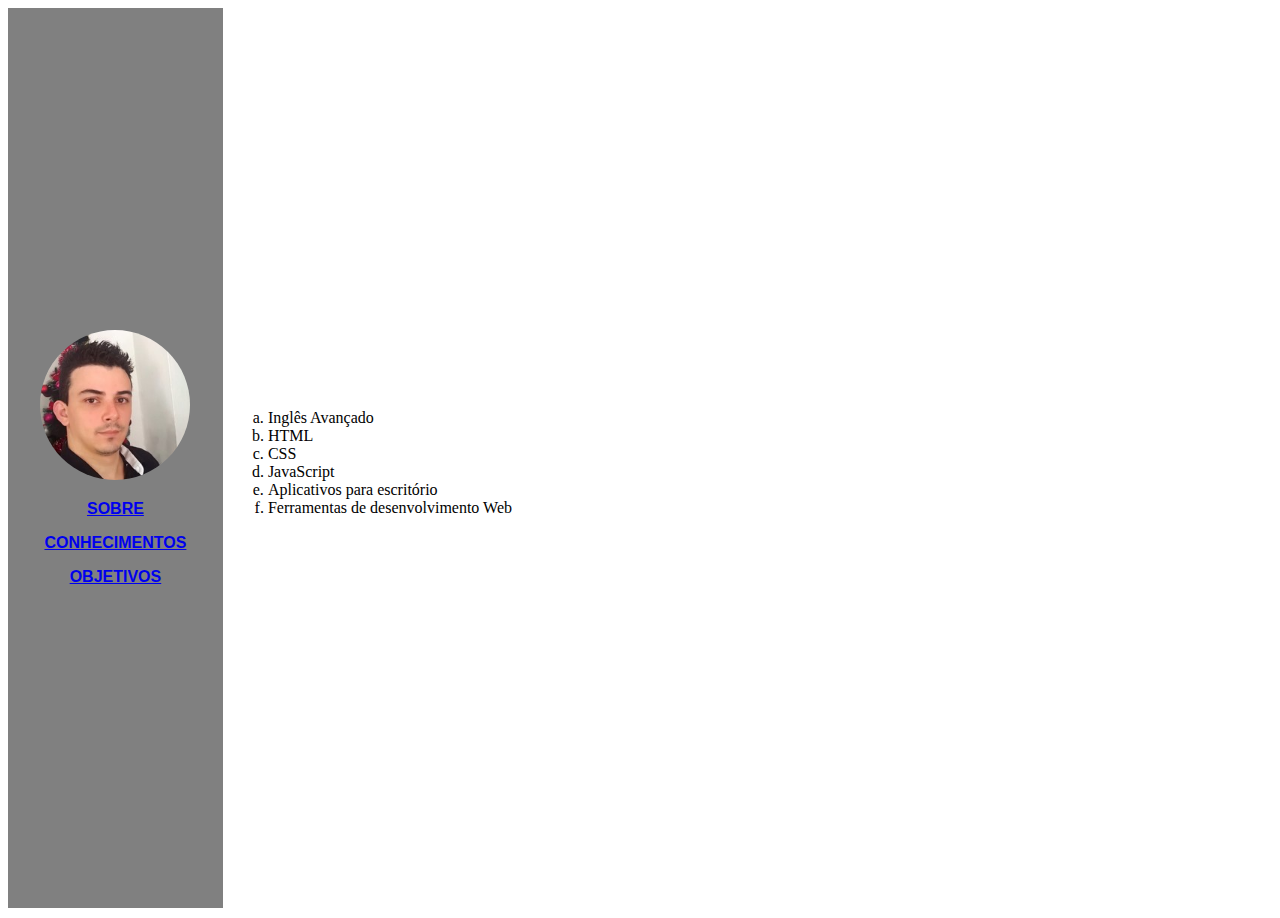
==== conhecimentos.html @ 6d66b1cb "Primeira commit" ====
<!DOCTYPE html>
<html lang="pt-br">
    <head>
        <meta charset="UTF-8">
        <meta http-equiv="X-UA-Compatible" content="IE=edge">
        <meta name="viewport" content="width=device-width, initial-scale=1.0">
        <title>Curriculo Digital</title>
        <link rel="stylesheet" href="/css/style.css">
    </head>
    <body id="index">
        <div class="parent">
            <div class="navbar">
                <nav>
                    <figure>
                        <img src="/assets/avatar.jpeg" alt="avatar" id="avatar1">
                    </figure>
                    <div id="nav-items" style="margin: 0px;">
                        <div>
                            <b><p><a href="/index.html">SOBRE</a></p>
                        </div>
                        <div>
                            <p><a href="/conhecimentos.html">CONHECIMENTOS</a></p>
                        </div>
                        <div>
                            <p><a href="/objetivos.html">OBJETIVOS</a></p></b>
                        </div>
                    </div>
                </nav>
            </div>
            <div class="content" style="margin: 0px;">
                <main id="content">
                    <ol type="a">
                        <li>
                            Inglês Avançado
                        </li>
                        <li>
                            HTML
                        </li>
                        <li>
                            CSS
                        </li>
                        <li>
                            JavaScript
                        </li>
                        <li>
                            Aplicativos para escritório
                        </li>
                        <li>
                            Ferramentas de desenvolvimento Web
                        </li>
                    </ol>            
                </main>
            </div>
        </div>        
    </body>
</html>
---- css/style.css ----
/*GRID*/
.parent {
  display: grid;
  height: 95vh;
  margin: 0px;
  grid-template-columns: minmax(100px, 17%) 1fr;
}

.content {
  height: 100vh;
  margin: 0px;
  padding: 5px;
  display: flex;
  flex-direction: column;
  justify-content: center;
}

.navbar {
  height: 100vh;
  margin: 0px;
  background-color: gray;
  display: flex;
  flex-direction: column;
  justify-content: center;
  align-items: center;
}

#avatar1 {
  width: 150px;
  height: 150px;
  border-radius: 200px;
  margin: 0px;
}

#profile-name {
  padding: 0px;
}

#nav-items {
  color: white;
  text-align: center;
  font-family: Verdana, Geneva, Tahoma, sans-serif;
  margin: 0px;
}
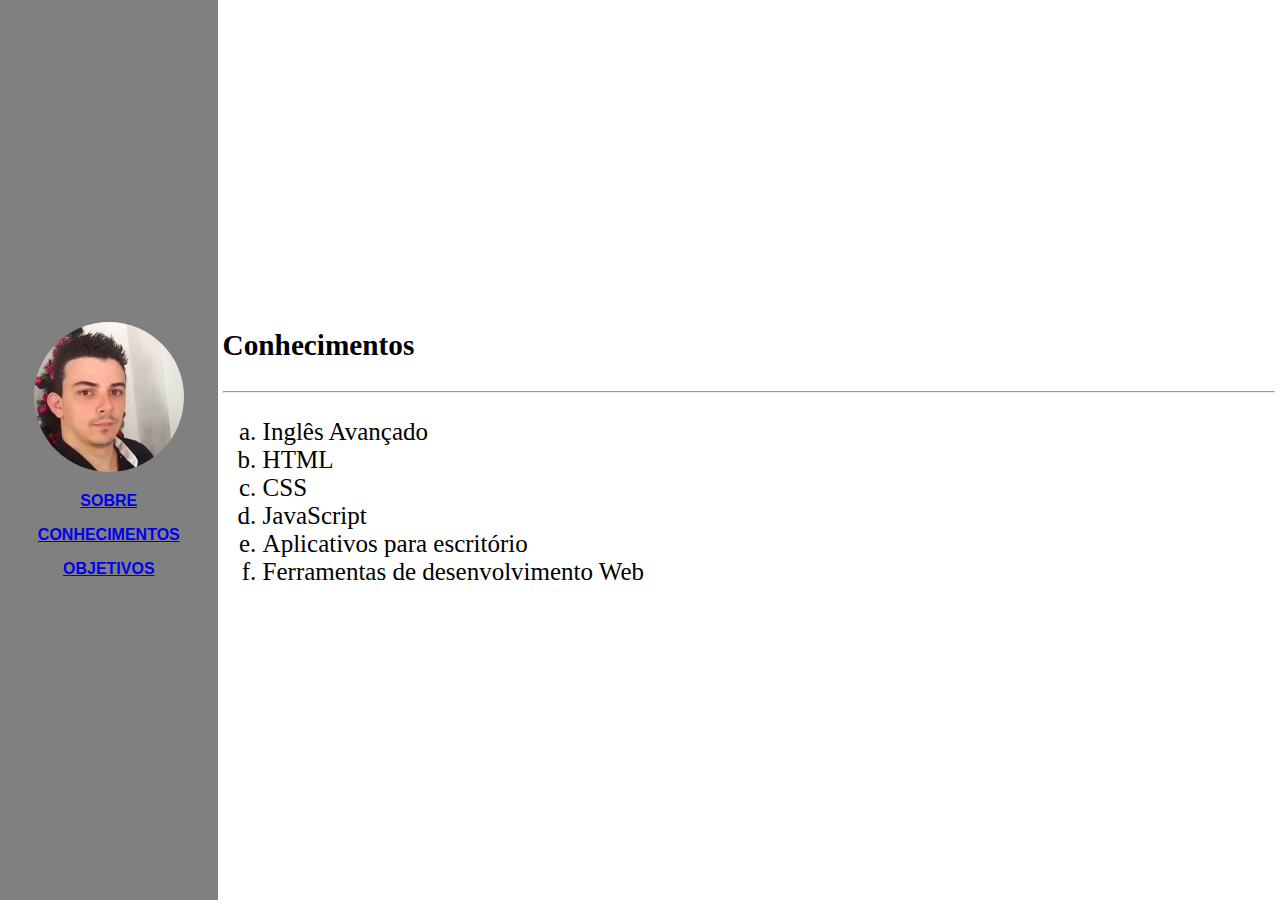
==== commit 624cfe07: "alinhamento corrigido" ====
--- a/conhecimentos.html
+++ b/conhecimentos.html
@@ -7,7 +7,7 @@
         <title>Curriculo Digital</title>
         <link rel="stylesheet" href="/css/style.css">
     </head>
-    <body id="index">
+    <body>
         <div class="parent">
             <div class="navbar">
                 <nav>
@@ -28,7 +28,8 @@
                 </nav>
             </div>
             <div class="content" style="margin: 0px;">
-                <main id="content">
+                <main id="conhecimentos">
+                    <h3>Conhecimentos</h3><hr>
                     <ol type="a">
                         <li>
                             Inglês Avançado
--- a/css/style.css
+++ b/css/style.css
@@ -1,9 +1,18 @@
 /*GRID*/
 .parent {
   display: grid;
-  height: 95vh;
+  height: 100vh;
   margin: 0px;
   grid-template-columns: minmax(100px, 17%) 1fr;
+}
+
+.navbar {
+  height: 100vh;
+  background-color: gray;
+  display: flex;
+  flex-direction: column;
+  justify-content: center;
+  align-items: center;
 }
 
 .content {
@@ -13,16 +22,7 @@
   display: flex;
   flex-direction: column;
   justify-content: center;
-}
-
-.navbar {
-  height: 100vh;
-  margin: 0px;
-  background-color: gray;
-  display: flex;
-  flex-direction: column;
-  justify-content: center;
-  align-items: center;
+  font-family: Georgia, "Times New Roman", Times, serif;
 }
 
 #avatar1 {
@@ -34,11 +34,31 @@
 
 #profile-name {
   padding: 0px;
+  word-wrap: normal;
+}
+
+#profile-name-2 {
+  color: gray;
+}
+
+#city {
+  color: gray;
 }
 
 #nav-items {
-  color: white;
   text-align: center;
   font-family: Verdana, Geneva, Tahoma, sans-serif;
   margin: 0px;
 }
+
+#conhecimentos {
+  font-size: 25px;
+}
+
+#objetivos {
+  font-size: 25px;
+}
+
+body {
+  margin: 0px;
+}
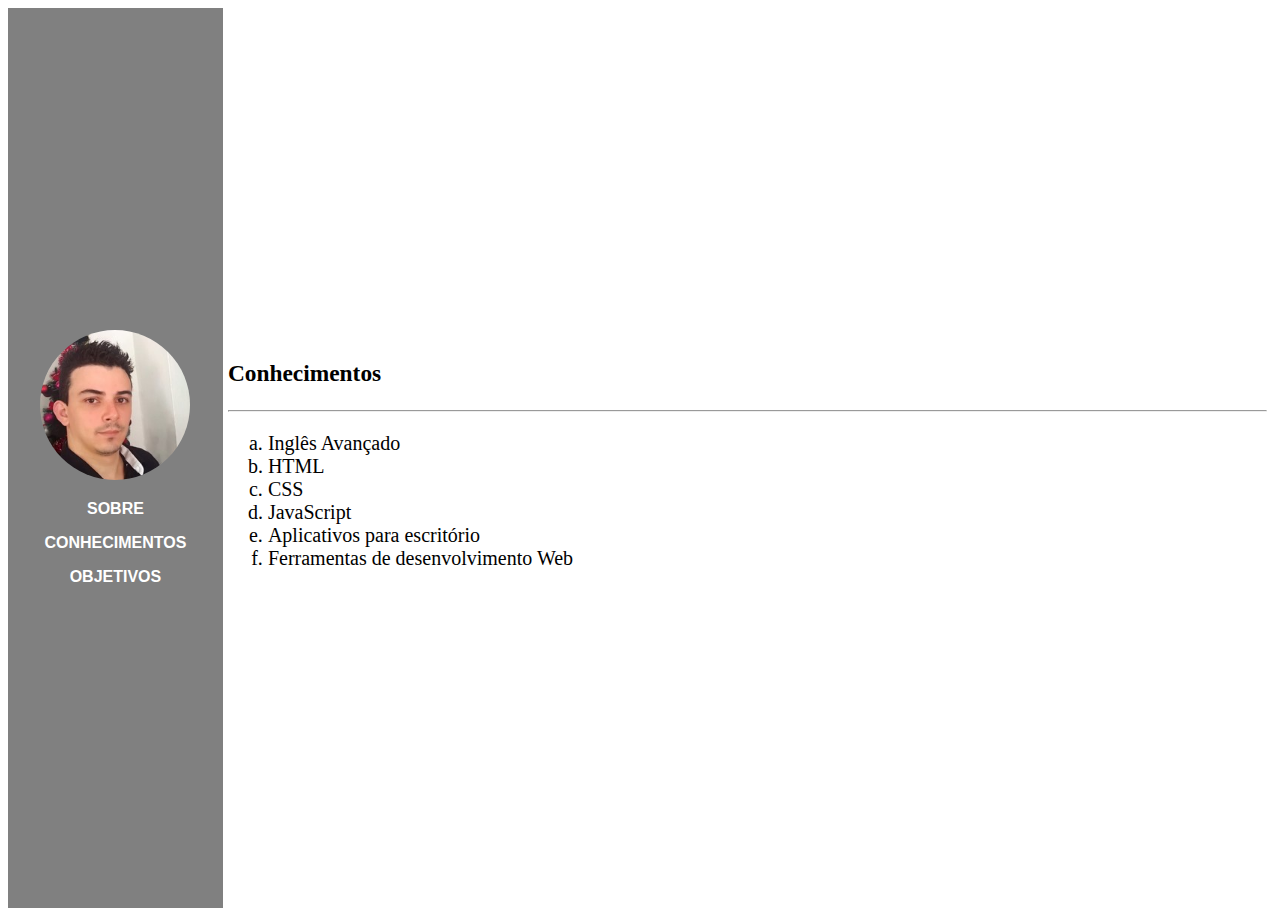
==== commit 4165d6d5: "efeito hover modificado" ====
--- a/conhecimentos.html
+++ b/conhecimentos.html
@@ -16,13 +16,13 @@
                     </figure>
                     <div id="nav-items" style="margin: 0px;">
                         <div>
-                            <b><p><a href="/index.html">SOBRE</a></p>
+                            <b><p class="button"><a href="/index.html">SOBRE</a></p>
                         </div>
                         <div>
-                            <p><a href="/conhecimentos.html">CONHECIMENTOS</a></p>
+                            <p class="button"><a href="/conhecimentos.html">CONHECIMENTOS</a></p>
                         </div>
                         <div>
-                            <p><a href="/objetivos.html">OBJETIVOS</a></p></b>
+                            <p class="button"><a href="/objetivos.html">OBJETIVOS</a></p></b>
                         </div>
                     </div>
                 </nav>
--- a/css/style.css
+++ b/css/style.css
@@ -52,13 +52,19 @@
 }
 
 #conhecimentos {
-  font-size: 25px;
+  font-size: 20px;
 }
 
 #objetivos {
-  font-size: 25px;
+  font-size: 20px;
 }
 
-body {
-  margin: 0px;
+a {
+  text-decoration: none;
+  color: white;
 }
+
+.button:hover {
+  background-color: rgba(255, 255, 255, 0.253);
+  transition: all 0.5s;
+}
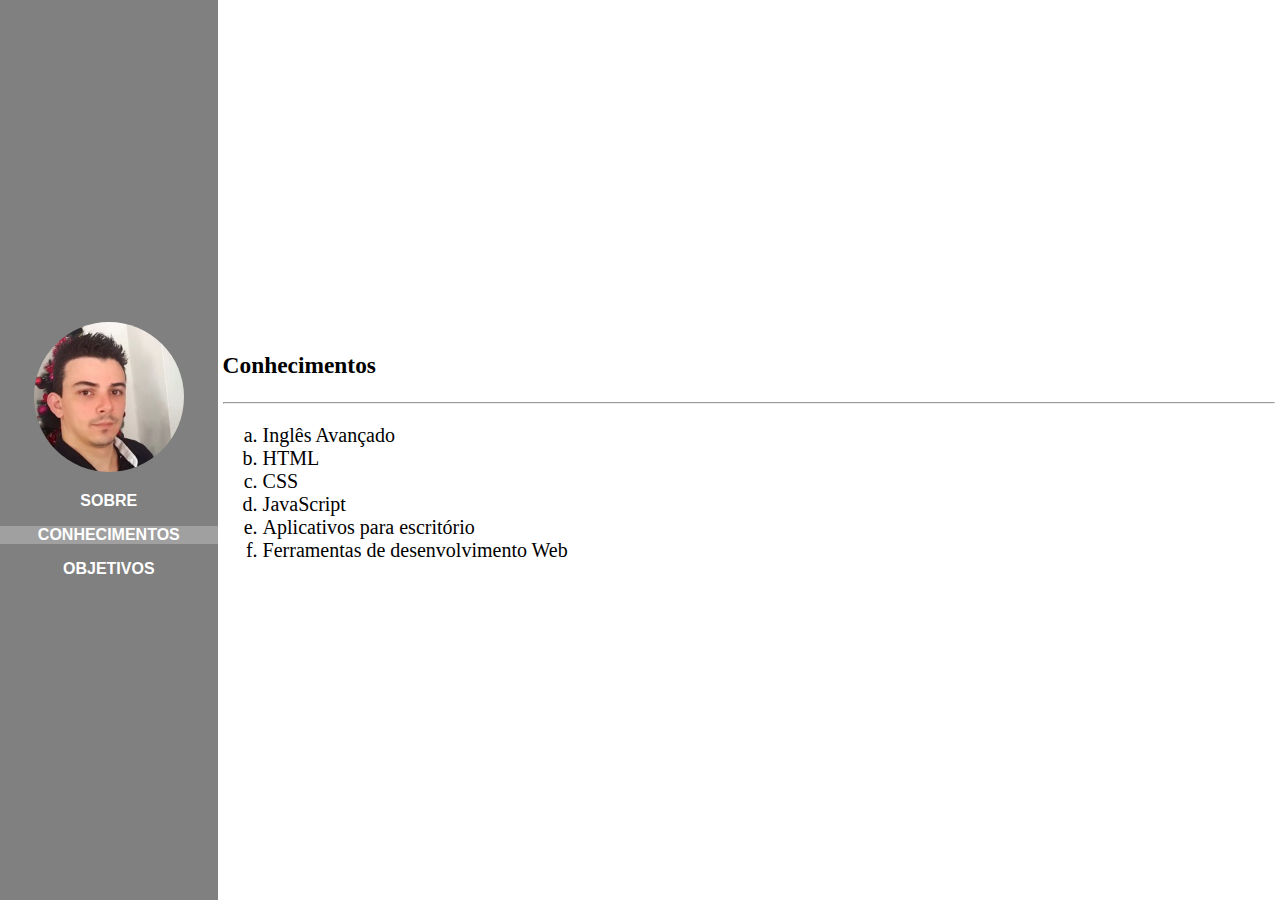
==== commit 587b5686: "Active criado" ====
--- a/conhecimentos.html
+++ b/conhecimentos.html
@@ -19,7 +19,7 @@
                             <b><p class="button"><a href="/index.html">SOBRE</a></p>
                         </div>
                         <div>
-                            <p class="button"><a href="/conhecimentos.html">CONHECIMENTOS</a></p>
+                            <p class="active"><a href="/conhecimentos.html">CONHECIMENTOS</a></p>
                         </div>
                         <div>
                             <p class="button"><a href="/objetivos.html">OBJETIVOS</a></p></b>
--- a/css/style.css
+++ b/css/style.css
@@ -68,3 +68,17 @@
   background-color: rgba(255, 255, 255, 0.253);
   transition: all 0.5s;
 }
+
+body {
+  overflow: hidden;
+  margin: 0px;
+}
+
+.active {
+  background-color: rgba(255, 255, 255, 0.253);
+  font-weight: bolder;
+}
+
+.active:hover {
+  transition: all 0.5s;
+}
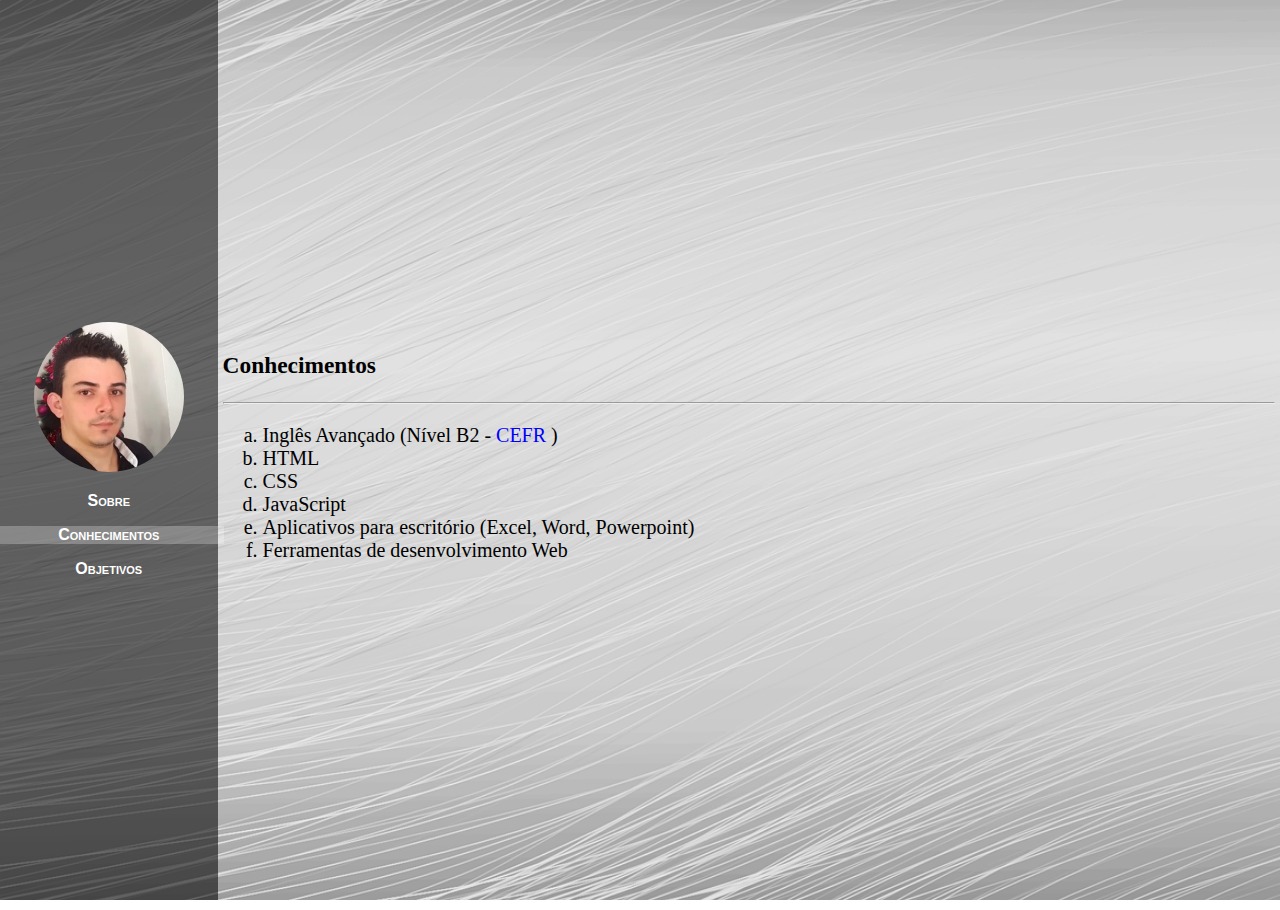
==== commit dce13bb6: "small caps" ====
--- a/conhecimentos.html
+++ b/conhecimentos.html
@@ -6,6 +6,7 @@
         <meta name="viewport" content="width=device-width, initial-scale=1.0">
         <title>Curriculo Digital</title>
         <link rel="stylesheet" href="/css/style.css">
+        <link rel="icon" type="image/x-icon" href="/assets/curriculum-vitae-icon.png">
     </head>
     <body>
         <div class="parent">
@@ -16,13 +17,13 @@
                     </figure>
                     <div id="nav-items" style="margin: 0px;">
                         <div>
-                            <b><p class="button"><a href="/index.html">SOBRE</a></p>
+                            <b><p class="button"><a href="/index.html">Sobre</a></p>
                         </div>
                         <div>
-                            <p class="active"><a href="/conhecimentos.html">CONHECIMENTOS</a></p>
+                            <p class="active"><a href="/conhecimentos.html">Conhecimentos</a></p>
                         </div>
                         <div>
-                            <p class="button"><a href="/objetivos.html">OBJETIVOS</a></p></b>
+                            <p class="button"><a href="/objetivos.html">Objetivos</a></p></b>
                         </div>
                     </div>
                 </nav>
@@ -32,7 +33,11 @@
                     <h3>Conhecimentos</h3><hr>
                     <ol type="a">
                         <li>
-                            Inglês Avançado
+                            Inglês Avançado (Nível B2 - 
+                            <a href="https://www.britishcouncil.org.br/quadro-comum-europeu-de-referencia-para-linguas-cefr" 
+                                style="color: blue" target="_blank">
+                                CEFR
+                            </a>)
                         </li>
                         <li>
                             HTML
@@ -44,7 +49,7 @@
                             JavaScript
                         </li>
                         <li>
-                            Aplicativos para escritório
+                            Aplicativos para escritório (Excel, Word, Powerpoint)
                         </li>
                         <li>
                             Ferramentas de desenvolvimento Web
--- a/css/style.css
+++ b/css/style.css
@@ -4,11 +4,14 @@
   height: 100vh;
   margin: 0px;
   grid-template-columns: minmax(100px, 17%) 1fr;
+  background-image: url(/assets/Background.png);
+  background-repeat: no-repeat;
+  background-size: cover;
 }
 
 .navbar {
   height: 100vh;
-  background-color: gray;
+  background-color: rgba(0, 0, 0, 0.555);
   display: flex;
   flex-direction: column;
   justify-content: center;
@@ -32,11 +35,6 @@
   margin: 0px;
 }
 
-#profile-name {
-  padding: 0px;
-  word-wrap: normal;
-}
-
 #profile-name-2 {
   color: gray;
 }
@@ -49,6 +47,7 @@
   text-align: center;
   font-family: Verdana, Geneva, Tahoma, sans-serif;
   margin: 0px;
+  font-variant: small-caps;
 }
 
 #conhecimentos {
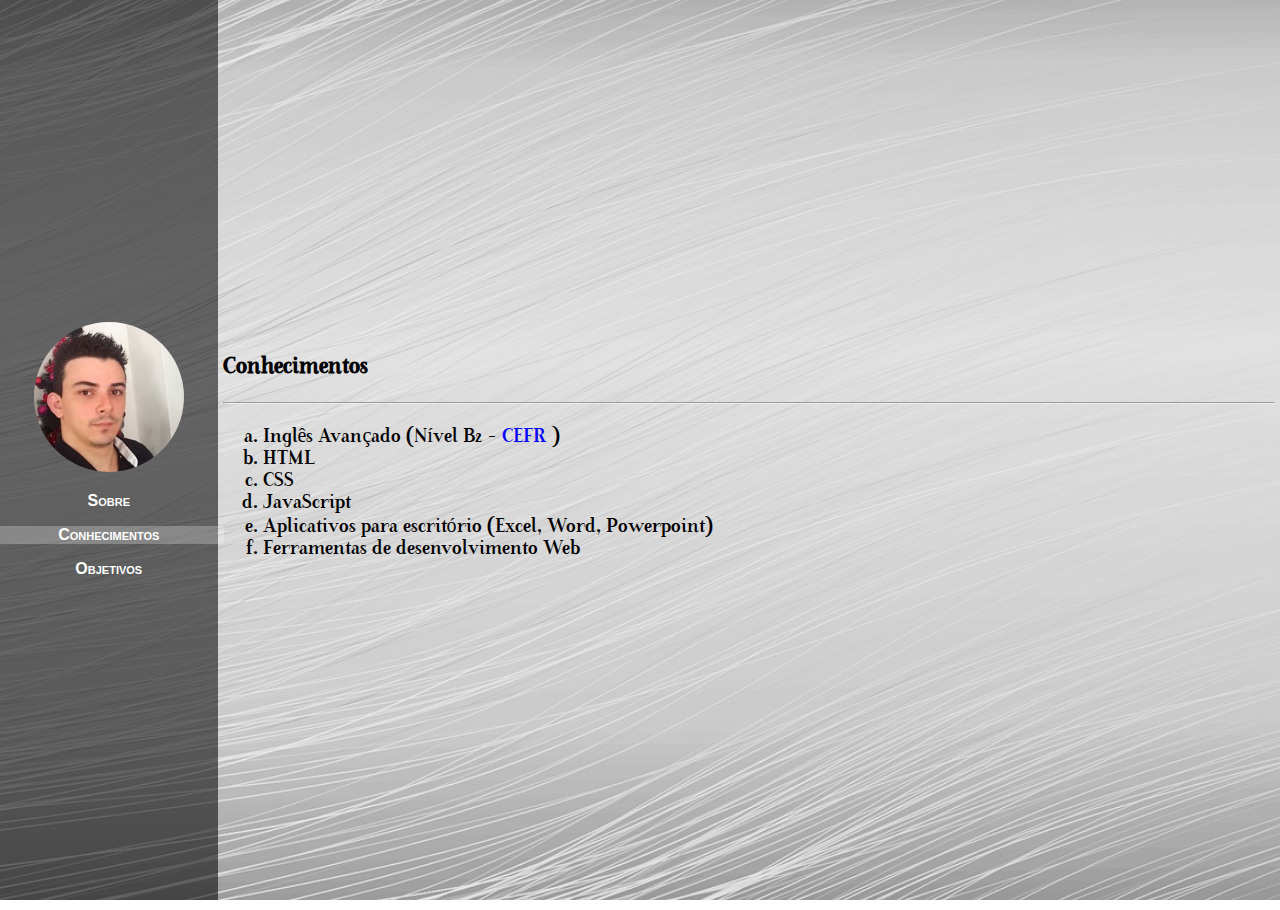
==== commit 3511c829: "style alterado" ====
--- a/conhecimentos.html
+++ b/conhecimentos.html
@@ -29,7 +29,7 @@
                 </nav>
             </div>
             <div class="content" style="margin: 0px;">
-                <main id="conhecimentos">
+                <main class="conhecimentos">
                     <h3>Conhecimentos</h3><hr>
                     <ol type="a">
                         <li>
--- a/css/style.css
+++ b/css/style.css
@@ -36,11 +36,11 @@
 }
 
 #profile-name-2 {
-  color: gray;
+  color: #808080;
 }
 
 #city {
-  color: gray;
+  color: #808080;
 }
 
 #nav-items {
@@ -50,22 +50,15 @@
   font-variant: small-caps;
 }
 
-#conhecimentos {
-  font-size: 20px;
-}
-
-#objetivos {
-  font-size: 20px;
-}
-
 a {
   text-decoration: none;
-  color: white;
+  color: #ffffff;
 }
 
 .button:hover {
   background-color: rgba(255, 255, 255, 0.253);
   transition: all 0.5s;
+  font-size: 17px;
 }
 
 body {
@@ -80,4 +73,29 @@
 
 .active:hover {
   transition: all 0.5s;
+  font-size: 17px;
 }
+
+.social-icon {
+  width: 50px;
+  height: 50px;
+}
+
+@font-face {
+  font-family: "farewell angelina";
+  src: url(/assets/farewell_angelina_display_sample.ttf);
+}
+
+#content {
+  font-family: farewell angelina;
+}
+
+.conhecimentos {
+  font-family: farewell angelina;
+  font-size: 20px;
+}
+
+.objetivos {
+  font-family: farewell angelina;
+  font-size: 20px;
+}
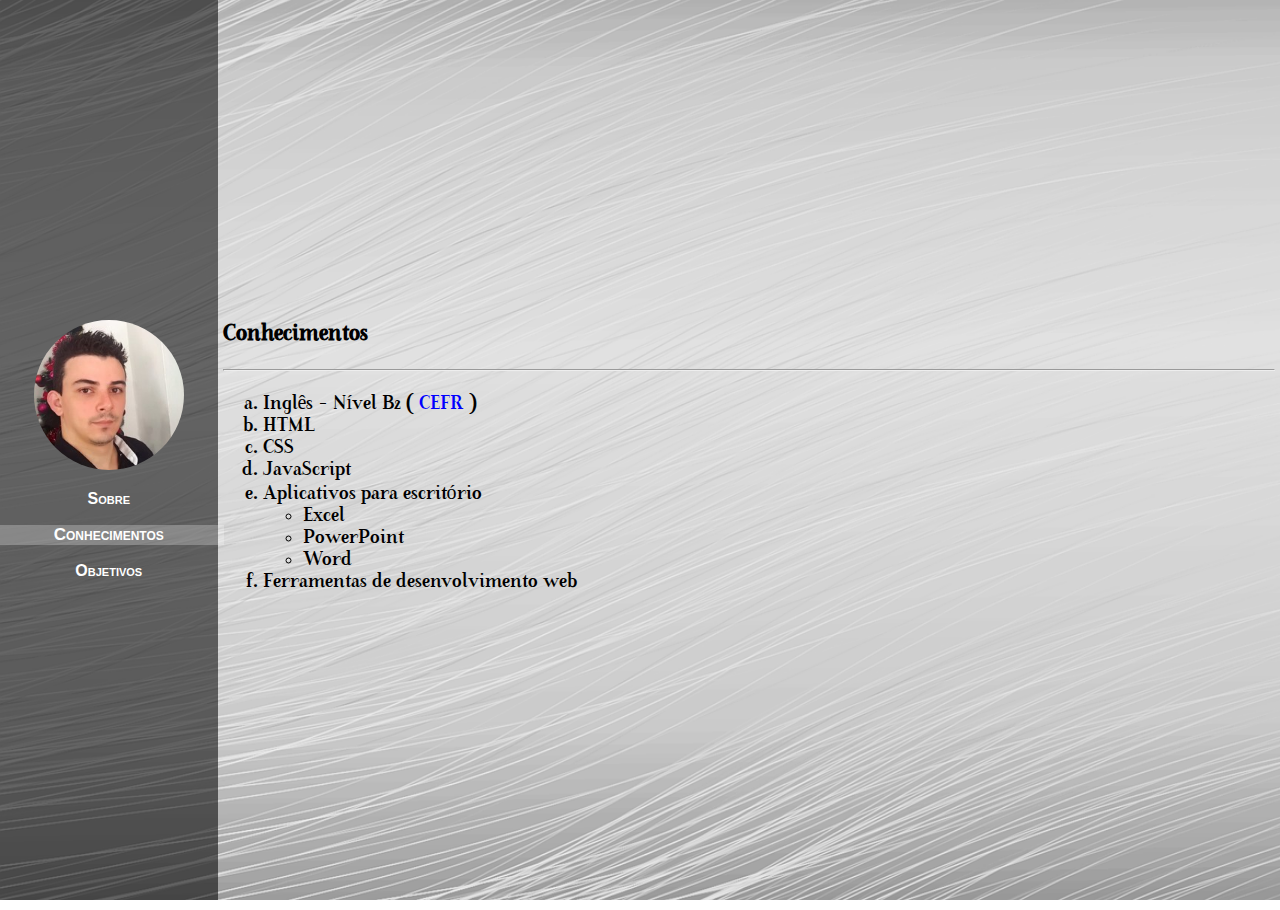
==== commit c8fd4939: "iframe posicionado" ====
--- a/conhecimentos.html
+++ b/conhecimentos.html
@@ -10,11 +10,11 @@
     </head>
     <body>
         <div class="parent">
-            <div class="navbar">
+            <div class="navbar">                
                 <nav>
                     <figure>
                         <img src="/assets/avatar.jpeg" alt="avatar" id="avatar1">
-                    </figure>
+                    </figure>                  
                     <div id="nav-items" style="margin: 0px;">
                         <div>
                             <b><p class="button"><a href="/index.html">Sobre</a></p>
@@ -33,7 +33,7 @@
                     <h3>Conhecimentos</h3><hr>
                     <ol type="a">
                         <li>
-                            Inglês Avançado (Nível B2 - 
+                            Inglês - Nível B2 (
                             <a href="https://www.britishcouncil.org.br/quadro-comum-europeu-de-referencia-para-linguas-cefr" 
                                 style="color: blue" target="_blank">
                                 CEFR
@@ -49,12 +49,19 @@
                             JavaScript
                         </li>
                         <li>
-                            Aplicativos para escritório (Excel, Word, Powerpoint)
+                            Aplicativos para escritório
+                            <ul>
+                                <li>Excel</li>
+                                <li>PowerPoint</li>
+                                <li>Word</li>
+                            </ul>
                         </li>
                         <li>
-                            Ferramentas de desenvolvimento Web
+                            Ferramentas de desenvolvimento web
                         </li>
-                    </ol>            
+                    </ol>
+                    <iframe src="https://github-readme-stats.vercel.app/api/top-langs/?username=felipe-bryan&layout=compact=true&theme=tokyonight" frameborder="0" class="iframe">
+                    </iframe>
                 </main>
             </div>
         </div>        
--- a/css/style.css
+++ b/css/style.css
@@ -1,3 +1,8 @@
+@font-face {
+  font-family: "farewell angelina";
+  src: url(/assets/farewell_angelina_display_sample.ttf);
+}
+
 /*GRID*/
 .parent {
   display: grid;
@@ -25,7 +30,6 @@
   display: flex;
   flex-direction: column;
   justify-content: center;
-  font-family: Georgia, "Times New Roman", Times, serif;
 }
 
 #avatar1 {
@@ -36,11 +40,11 @@
 }
 
 #profile-name-2 {
-  color: #808080;
+  color: #535353;
 }
 
 #city {
-  color: #808080;
+  color: #535353;
 }
 
 #nav-items {
@@ -69,21 +73,23 @@
 .active {
   background-color: rgba(255, 255, 255, 0.253);
   font-weight: bolder;
+  font-size: 17px;
 }
 
 .active:hover {
   transition: all 0.5s;
-  font-size: 17px;
 }
 
 .social-icon {
   width: 50px;
   height: 50px;
+  padding: 1px;
 }
 
-@font-face {
-  font-family: "farewell angelina";
-  src: url(/assets/farewell_angelina_display_sample.ttf);
+.social-icon:hover {
+  width: 55px;
+  height: 55px;
+  transition: 0.2s;
 }
 
 #content {
@@ -99,3 +105,11 @@
   font-family: farewell angelina;
   font-size: 20px;
 }
+
+.iframe {
+  width: 300px;
+  height: 220px;
+  position: fixed;
+  left: 56%;
+  top: 39%;
+}
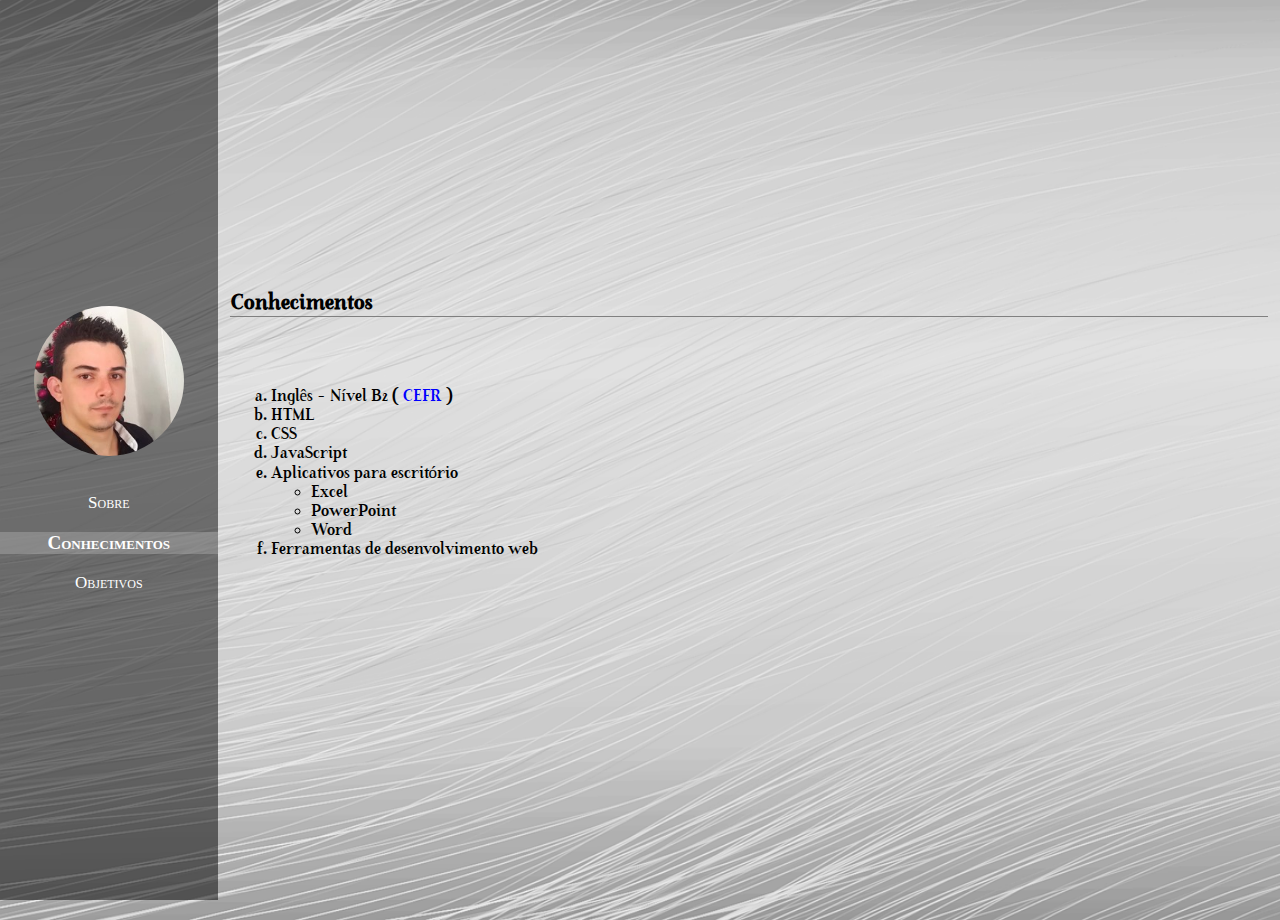
==== commit e796b970: "semantica corrigida" ====
--- a/conhecimentos.html
+++ b/conhecimentos.html
@@ -1,69 +1,81 @@
 <!DOCTYPE html>
 <html lang="pt-br">
-    <head>
-        <meta charset="UTF-8">
-        <meta http-equiv="X-UA-Compatible" content="IE=edge">
-        <meta name="viewport" content="width=device-width, initial-scale=1.0">
-        <title>Curriculo Digital</title>
-        <link rel="stylesheet" href="/css/style.css">
-        <link rel="icon" type="image/x-icon" href="/assets/curriculum-vitae-icon.png">
-    </head>
-    <body>
-        <div class="parent">
-            <div class="navbar">                
-                <nav>
-                    <figure>
-                        <img src="/assets/avatar.jpeg" alt="avatar" id="avatar1">
-                    </figure>                  
-                    <div id="nav-items" style="margin: 0px;">
-                        <div>
-                            <b><p class="button"><a href="/index.html">Sobre</a></p>
-                        </div>
-                        <div>
-                            <p class="active"><a href="/conhecimentos.html">Conhecimentos</a></p>
-                        </div>
-                        <div>
-                            <p class="button"><a href="/objetivos.html">Objetivos</a></p></b>
-                        </div>
-                    </div>
-                </nav>
-            </div>
-            <div class="content" style="margin: 0px;">
-                <main class="conhecimentos">
-                    <h3>Conhecimentos</h3><hr>
-                    <ol type="a">
-                        <li>
-                            Inglês - Nível B2 (
-                            <a href="https://www.britishcouncil.org.br/quadro-comum-europeu-de-referencia-para-linguas-cefr" 
-                                style="color: blue" target="_blank">
-                                CEFR
-                            </a>)
-                        </li>
-                        <li>
-                            HTML
-                        </li>
-                        <li>
-                            CSS
-                        </li>
-                        <li>
-                            JavaScript
-                        </li>
-                        <li>
-                            Aplicativos para escritório
-                            <ul>
-                                <li>Excel</li>
-                                <li>PowerPoint</li>
-                                <li>Word</li>
-                            </ul>
-                        </li>
-                        <li>
-                            Ferramentas de desenvolvimento web
-                        </li>
-                    </ol>
-                    <iframe src="https://github-readme-stats.vercel.app/api/top-langs/?username=felipe-bryan&layout=compact=true&theme=tokyonight" frameborder="0" class="iframe">
-                    </iframe>
-                </main>
-            </div>
-        </div>        
-    </body>
-</html>+  <head>
+    <meta charset="UTF-8" />
+    <meta http-equiv="X-UA-Compatible" content="IE=edge" />
+    <meta name="viewport" content="width=device-width, initial-scale=1.0" />
+    <link rel="stylesheet" href="/css/style.css" />
+    <link
+      rel="shortcut icon"
+      href="/assets/curriculum-vitae-icon.png"
+      type="image/x-icon"
+    />
+    <title>Curriculo Digital</title>
+  </head>
+  <body>
+    <div class="parent">
+      <div class="navbar">
+        <figure>
+          <img src="assets/avatar.jpeg" alt="avatar" class="avatar" />
+        </figure>
+        <nav class="nav-menu">
+          <p class="button"><a href="/index.html">Sobre</a></p>
+          <p class="active">
+            <a href="/conhecimentos.html">Conhecimentos</a>
+          </p>
+          <p class="button"><a href="/objetivos.html">Objetivos</a></p>
+        </nav>
+      </div>
+      <div class="content">
+        <table>
+          <thead>
+            <th colspan="3">Conhecimentos</th>
+          </thead>
+          <tbody>
+            <tr>
+              <td colspan="2" class="list-knowledge">
+                <ol type="a">
+                  <li>
+                    Inglês - Nível B2 (
+                    <a
+                      href="https://www.britishcouncil.org.br/quadro-comum-europeu-de-referencia-para-linguas-cefr"
+                      style="color: rgb(0, 0, 255)"
+                      target="_blank"
+                    >
+                      CEFR </a
+                    >)
+                  </li>
+                  <li>HTML</li>
+                  <li>CSS</li>
+                  <li>JavaScript</li>
+                  <li>
+                    Aplicativos para escritório
+                    <ul>
+                      <li>Excel</li>
+                      <li>PowerPoint</li>
+                      <li>Word</li>
+                    </ul>
+                  </li>
+                  <li>Ferramentas de desenvolvimento web</li>
+                </ol>
+              </td>
+              <td>
+                <iframe
+                  src="https://github-readme-stats.vercel.app/api/top-langs/?username=felipe-bryan&layout=compact=true&theme=tokyonight"
+                  frameborder="0"
+                  class="iframe"
+                >
+                </iframe>
+              </td>
+            </tr>
+            <tr>
+              <td></td>
+              <td></td>
+              <td></td>
+            </tr>
+          </tbody>
+        </table>
+      </div>
+    </div>
+  </body>
+</html>
--- a/css/style.css
+++ b/css/style.css
@@ -3,20 +3,25 @@
   src: url(/assets/farewell_angelina_display_sample.ttf);
 }
 
-/*GRID*/
+body {
+  background-image: url(/assets/Background.png);
+  background-size: cover;
+  overflow: hidden;
+  margin: 0px;
+}
+
+/* GRID */
+
 .parent {
-  display: grid;
-  height: 100vh;
-  margin: 0px;
-  grid-template-columns: minmax(100px, 17%) 1fr;
-  background-image: url(/assets/Background.png);
-  background-repeat: no-repeat;
-  background-size: cover;
+  display: flex;
+  flex-direction: row;
 }
 
 .navbar {
+  width: 17%;
   height: 100vh;
-  background-color: rgba(0, 0, 0, 0.555);
+  background-color: rgba(0, 0, 0, 0.5);
+  margin: 0px;
   display: flex;
   flex-direction: column;
   justify-content: center;
@@ -24,34 +29,30 @@
 }
 
 .content {
+  width: 83%;
   height: 100vh;
   margin: 0px;
-  padding: 5px;
   display: flex;
   flex-direction: column;
   justify-content: center;
+  padding: 10px;
 }
 
-#avatar1 {
+/*NAVBAR*/
+
+.avatar {
+  border-radius: 200px;
   width: 150px;
   height: 150px;
-  border-radius: 200px;
-  margin: 0px;
 }
 
-#profile-name-2 {
-  color: #535353;
-}
-
-#city {
-  color: #535353;
-}
-
-#nav-items {
+.nav-menu {
+  color: #ffffff;
+  align-items: center;
   text-align: center;
-  font-family: Verdana, Geneva, Tahoma, sans-serif;
-  margin: 0px;
+  width: 100%;
   font-variant: small-caps;
+  font-size: 17px;
 }
 
 a {
@@ -60,24 +61,32 @@
 }
 
 .button:hover {
-  background-color: rgba(255, 255, 255, 0.253);
-  transition: all 0.5s;
-  font-size: 17px;
-}
-
-body {
-  overflow: hidden;
-  margin: 0px;
+  background-color: rgba(255, 255, 255, 0.2);
+  transition: 0.5s;
+  font-size: 19px;
 }
 
 .active {
-  background-color: rgba(255, 255, 255, 0.253);
+  background-color: rgba(255, 255, 255, 0.2);
+  font-size: 19px;
   font-weight: bolder;
-  font-size: 17px;
 }
 
-.active:hover {
-  transition: all 0.5s;
+/*CONTENT*/
+
+.content {
+  font-family: farewell angelina;
+  font-size: 16px;
+}
+
+/*SOBRE*/
+
+.profile-name {
+  font-size: 40px;
+}
+
+.emphasis {
+  color: #535353;
 }
 
 .social-icon {
@@ -89,27 +98,40 @@
 .social-icon:hover {
   width: 55px;
   height: 55px;
-  transition: 0.2s;
+  transition: 0.3s;
 }
 
-#content {
-  font-family: farewell angelina;
+.city {
+  color: #535353;
 }
 
-.conhecimentos {
-  font-family: farewell angelina;
-  font-size: 20px;
+/*CONHECIMENTOS*/
+
+th {
+  font-size: 22px;
+  text-align: left;
+  border-bottom: 1px solid gray;
 }
 
-.objetivos {
-  font-family: farewell angelina;
-  font-size: 20px;
+td {
+  width: 27%;
+}
+
+.list-knowledge {
+  font-size: 17px;
 }
 
 .iframe {
+  height: 300px;
   width: 300px;
-  height: 220px;
-  position: fixed;
-  left: 56%;
-  top: 39%;
 }
+
+/*OBJETIVOS*/
+
+h2 {
+  border-bottom: 1px solid gray;
+}
+
+.objective-list {
+  font-size: 16px;
+}
